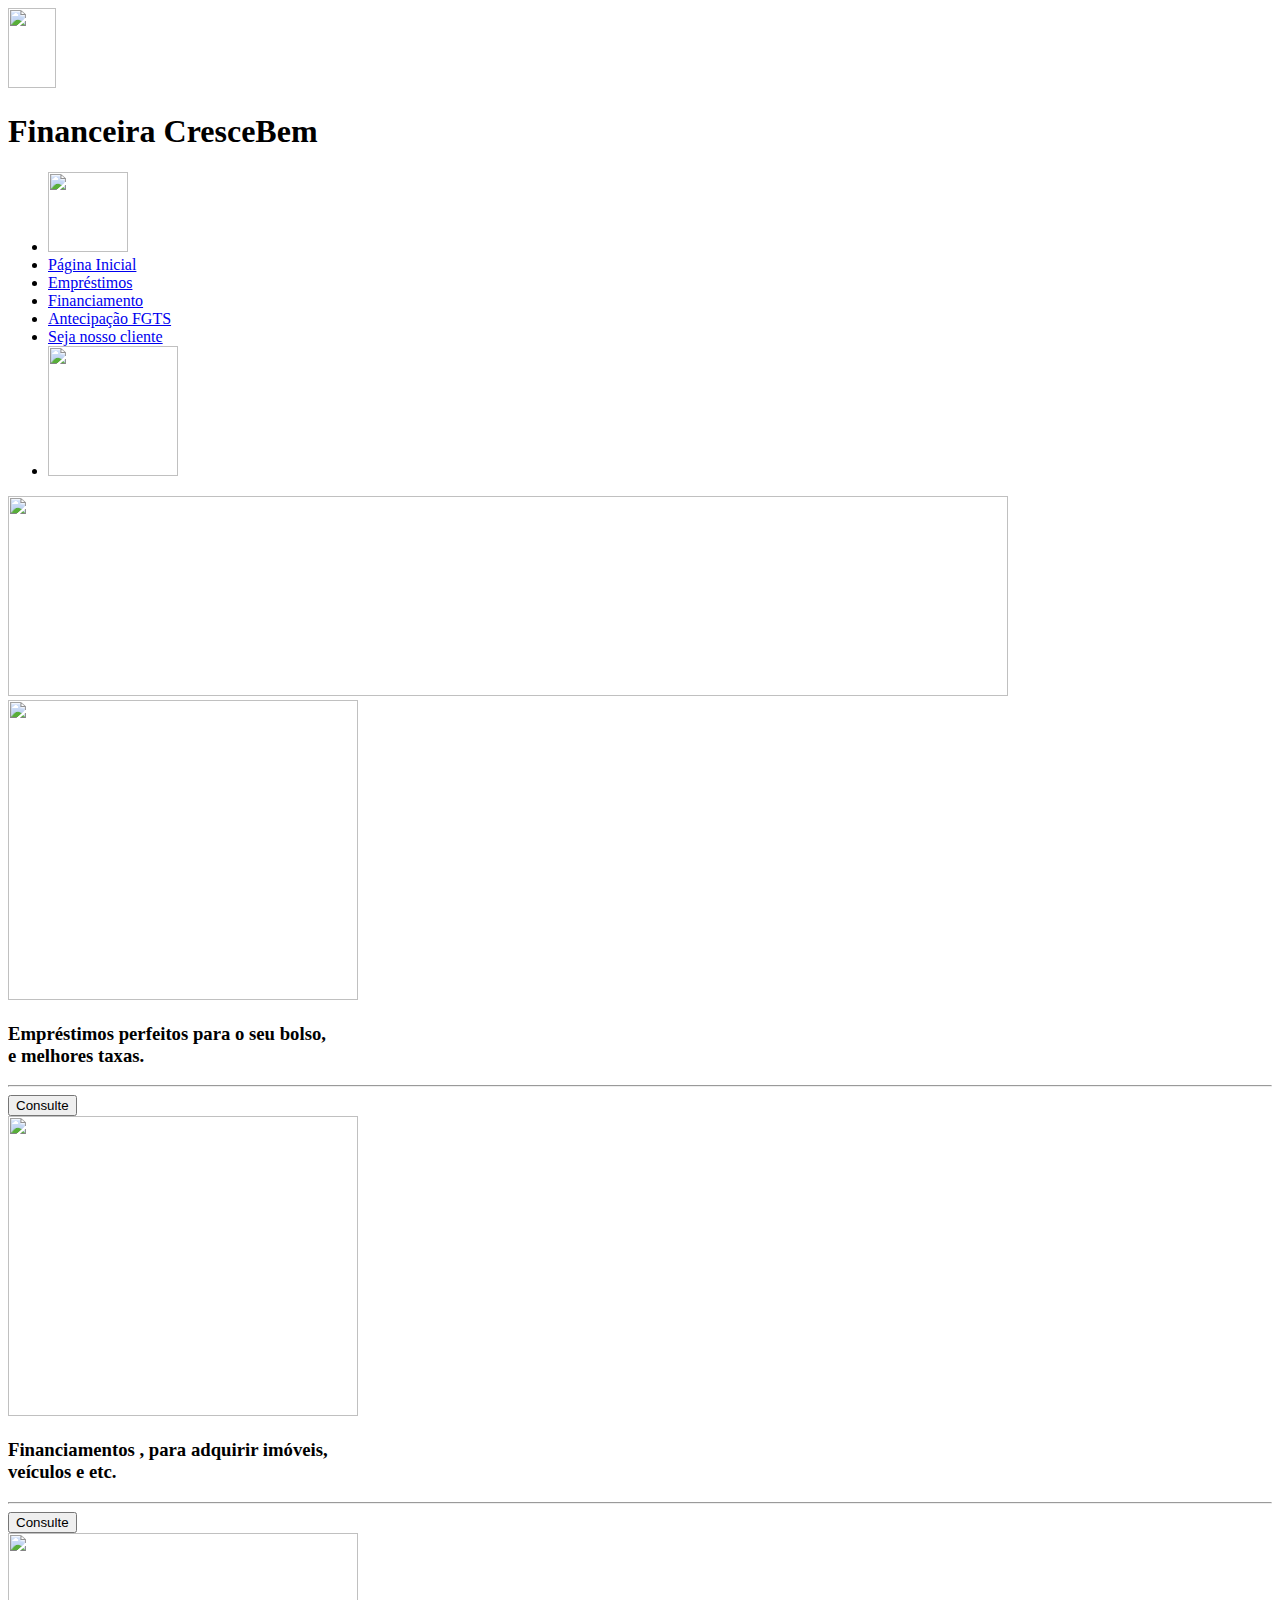
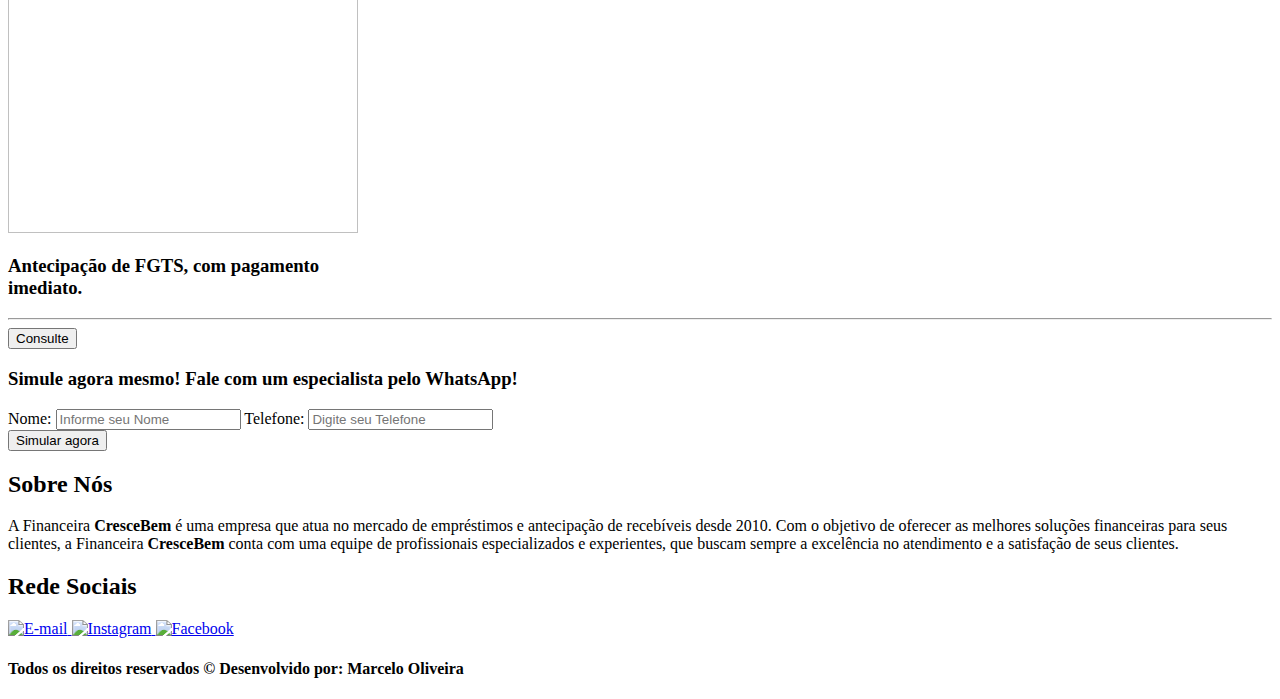
==== Financeira_CresceBem/index.html @ b5a09179 "ajuste pastas" ====
<!DOCTYPE html>
<html lang="pt-br">
  <head>
    <meta charset="UTF-8" />
    <meta name="viewport" content="width=device-width, initial-scale=1.0" />
    <title>CresceBem</title>
    <link rel="stylesheet" href="/Css/styleIndex.css" />
  </head>
  <body>
    <header class="header">
      <img
        src="/images/logoSemFundo.png"
        width="48px"
        height="80px"
        class="logo"
      />
      <h1 class="titleEmprestimo">Financeira CresceBem</h1>
    </header>
    <div class="container-one">
      <nav class="navigation">
        <ul class="nav-list">
          <li><img src="/images/icons8-bank-48.png" width="80px" height="80px"></li>
          <li><a href="/Index/index.html">Página Inicial</a></li>
          <li><a href="/Index/emprestimo.html">Empréstimos</a></li>
          <li><a href="/Index/financiamento.html">Financiamento</a></li>
          <li><a href="/Index/antecipacao.html">Antecipação FGTS</a></li>          
          <li><a href="/Index/sejacliente.html">Seja nosso cliente</a></li>
          <li>
            <a href=".#"
              ><img
                class="nav-image"
                src="/images/img-nav-1.png"
                width="130px"
                height="130px"
            /></a>
          </li>
        </ul>
      </nav>
      <div class="content">
        <div class="banner">
          <img
            src="/images/bannerpaginaemprestimo.jpg"
            width="1000px"
            height="200px"
            class="card-banner"
          />
        </div>
        <div class="card-content">
          <div class="card banner-1">
            <img
              src="/images/img-emprestimojpg-1.png"
              width="350px"
              height="300px"
            />
            <h3>Empréstimos perfeitos para o seu bolso, <br> e melhores taxas. </h3>
            <hr />
            <a href="/Index/emprestimo.html">
              <button class="button Emprestimo">Consulte</button>
            </a>
          </div>
          <div class="card banner-2">
            <img
              src="/images/imgFinanciamento.jpg"
              width="350px"
              height="300px"
            />
            <h3>
              Financiamentos , para adquirir imóveis,<br />
              veículos e etc.
            </h3>
            <hr />
            <a href="/Index/financiamento.html">
              <button class="button Financiamentos">Consulte</button>
            </a>
          </div>
          <div class="card banner-3">
            <img
              src="/images/imgAntecipacao.jpg"
              width="350px"
              height="300px"
            />
            <h3>
              Antecipação de FGTS, com pagamento <br />
              imediato.
            </h3>
            <hr />
            <a href="/Index/antecipacao.html">
              <button class="button Financiamentos">Consulte</button>
            </a>
          </div>
        </div>
      </div>
    </div>
    <div class="titleContato">

        <h3>Simule agora mesmo! Fale com um especialista pelo WhatsApp!</h3>
  
    </div>
    <div class="containerContato">
      
        <form action="/Index/index.html" method="post" class="formWhats">
  
            <label class"container-input" for="name">Nome:</label>
            <input type="text" name="nome" id="nome" placeholder="Informe seu Nome" class="border-bottom-input">
  
            <label class="container-input" for="telefone">Telefone:</label>
            <input type="tel" name="telefone" id="telefone" placeholder="Digite seu Telefone" class="border-bottom-input">
            
        </form> 
        <a href=".#">      
        <button class="button-contato">Simular agora</button>
        </a>  
       </div>

    <footer class="rodape">
      <h2 class="titleRodape">Sobre Nós</h2>
      <p class="textoNos">
        A Financeira <strong>CresceBem</strong> é uma empresa que atua no
        mercado de empréstimos e antecipação de recebíveis desde 2010. Com o
        objetivo de oferecer as melhores soluções financeiras para seus
        clientes, a Financeira <strong>CresceBem</strong> conta com uma equipe
        de profissionais especializados e experientes, que buscam sempre a
        excelência no atendimento e a satisfação de seus clientes.
      </p>
      <h2 class="titleRodape">Rede Sociais</h2>
      <div class="social-icons">
        <a href="#">
          <img
            src="/images/icons8-email-48.png"
            alt="E-mail"
            height="30px"
            width="30px"
          />
        </a>
        <a href="#">
          <img
            src="/images/icons8-instagram-48.png"
            alt="Instagram"
            height="30px"
            width="30px"
          />
        </a>
        <a href="#">
          <img
            src="/images/icons8-facebook-48.png"
            alt="Facebook"
            height="30px"
            width="30px"
          />
        </a>
      </div>
      <div class="producao">
        <h4>
          Todos os direitos reservados © Desenvolvido por: Marcelo Oliveira
        </h4>
      </div>
    </footer>
  </body>
</html>
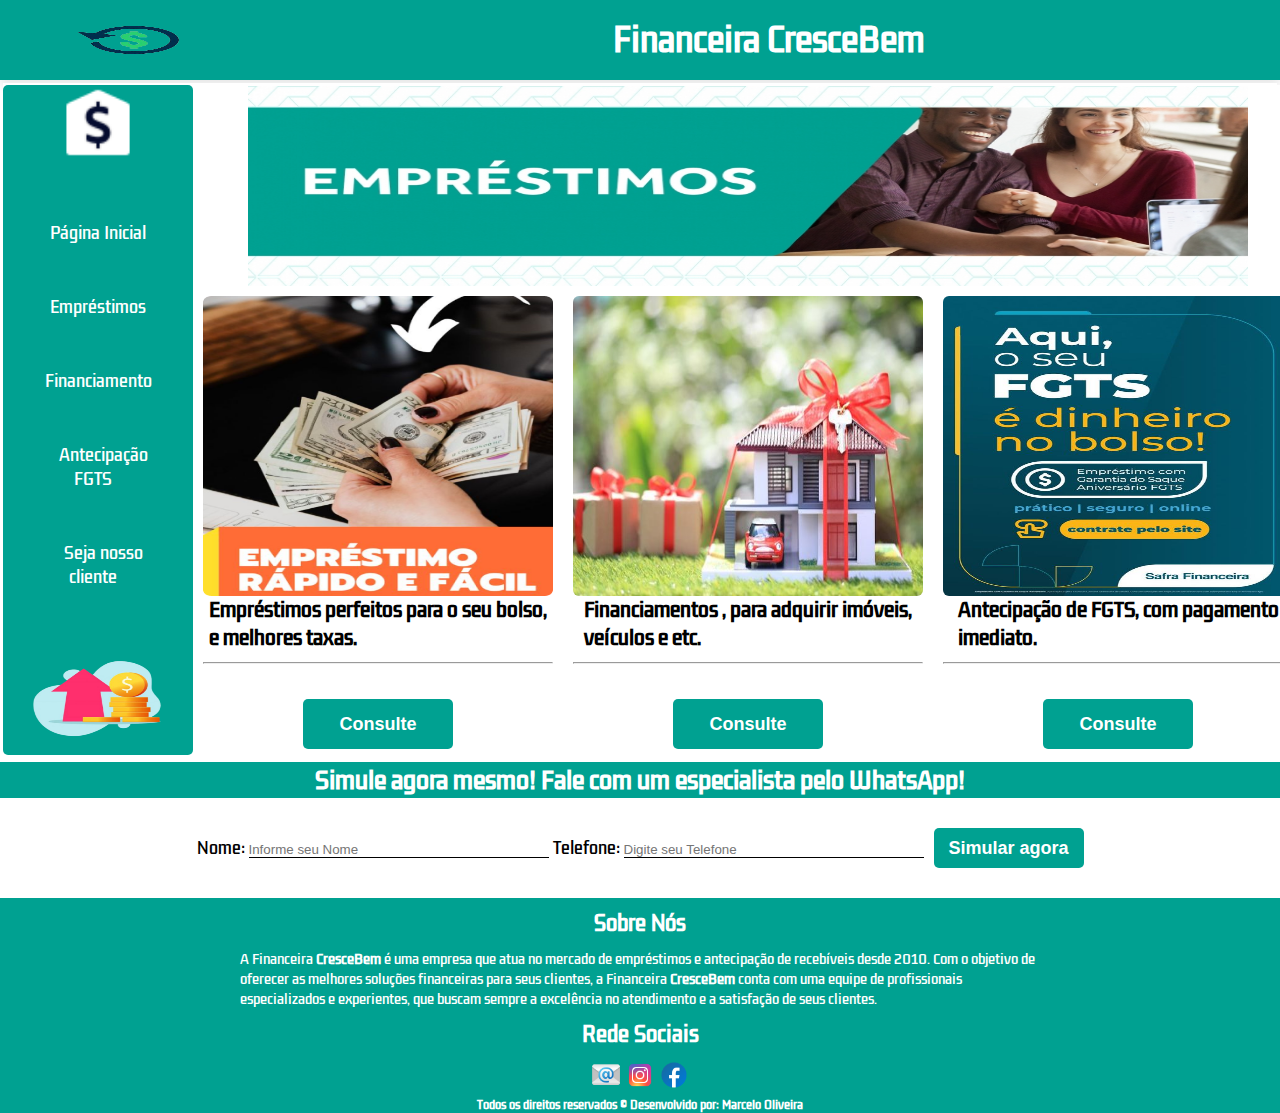
==== commit 92c70fde: "Ajuste nos link de imagens e direcionamentos" ====
--- a/Financeira_CresceBem/index.html
+++ b/Financeira_CresceBem/index.html
@@ -4,12 +4,12 @@
     <meta charset="UTF-8" />
     <meta name="viewport" content="width=device-width, initial-scale=1.0" />
     <title>CresceBem</title>
-    <link rel="stylesheet" href="/Css/styleIndex.css" />
+    <link rel="stylesheet" href="./Css/styleIndex.css" />
   </head>
   <body>
     <header class="header">
       <img
-        src="/images/logoSemFundo.png"
+        src="./images/logoSemFundo.png"
         width="48px"
         height="80px"
         class="logo"
@@ -19,17 +19,17 @@
     <div class="container-one">
       <nav class="navigation">
         <ul class="nav-list">
-          <li><img src="/images/icons8-bank-48.png" width="80px" height="80px"></li>
-          <li><a href="/Index/index.html">Página Inicial</a></li>
-          <li><a href="/Index/emprestimo.html">Empréstimos</a></li>
-          <li><a href="/Index/financiamento.html">Financiamento</a></li>
-          <li><a href="/Index/antecipacao.html">Antecipação FGTS</a></li>          
-          <li><a href="/Index/sejacliente.html">Seja nosso cliente</a></li>
-          <li>
+          <li class="imageNav"><img src="./images/icons8-bank-48.png" width="80px" height="80px"></li>
+          <li><a href="index.html">Página Inicial</a></li>
+          <li><a href="emprestimo.html">Empréstimos</a></li>
+          <li><a href="financiamento.html">Financiamento</a></li>
+          <li><a href="antecipacao.html">Antecipação FGTS</a></li>          
+          <li><a href="sejacliente.html">Seja nosso cliente</a></li>
+          <li class="imageNav">
             <a href=".#"
               ><img
                 class="nav-image"
-                src="/images/img-nav-1.png"
+                src="./images/img-nav-1.png"
                 width="130px"
                 height="130px"
             /></a>
@@ -39,7 +39,7 @@
       <div class="content">
         <div class="banner">
           <img
-            src="/images/bannerpaginaemprestimo.jpg"
+            src="./images/bannerpaginaemprestimo.jpg"
             width="1000px"
             height="200px"
             class="card-banner"
@@ -48,19 +48,19 @@
         <div class="card-content">
           <div class="card banner-1">
             <img
-              src="/images/img-emprestimojpg-1.png"
+              src="./images/img-emprestimojpg-1.png"
               width="350px"
               height="300px"
             />
             <h3>Empréstimos perfeitos para o seu bolso, <br> e melhores taxas. </h3>
             <hr />
-            <a href="/Index/emprestimo.html">
+            <a href="emprestimo.html">
               <button class="button Emprestimo">Consulte</button>
             </a>
           </div>
           <div class="card banner-2">
             <img
-              src="/images/imgFinanciamento.jpg"
+              src="./images/imgFinanciamento.jpg"
               width="350px"
               height="300px"
             />
@@ -69,13 +69,13 @@
               veículos e etc.
             </h3>
             <hr />
-            <a href="/Index/financiamento.html">
+            <a href="financiamento.html">
               <button class="button Financiamentos">Consulte</button>
             </a>
           </div>
           <div class="card banner-3">
             <img
-              src="/images/imgAntecipacao.jpg"
+              src="./images/imgAntecipacao.jpg"
               width="350px"
               height="300px"
             />
@@ -84,7 +84,7 @@
               imediato.
             </h3>
             <hr />
-            <a href="/Index/antecipacao.html">
+            <a href="antecipacao.html">
               <button class="button Financiamentos">Consulte</button>
             </a>
           </div>
@@ -98,7 +98,7 @@
     </div>
     <div class="containerContato">
       
-        <form action="/Index/index.html" method="post" class="formWhats">
+        <form action="index.html" method="post" class="formWhats">
   
             <label class"container-input" for="name">Nome:</label>
             <input type="text" name="nome" id="nome" placeholder="Informe seu Nome" class="border-bottom-input">
@@ -126,7 +126,7 @@
       <div class="social-icons">
         <a href="#">
           <img
-            src="/images/icons8-email-48.png"
+            src="./images/icons8-email-48.png"
             alt="E-mail"
             height="30px"
             width="30px"
@@ -134,7 +134,7 @@
         </a>
         <a href="#">
           <img
-            src="/images/icons8-instagram-48.png"
+            src="./images/icons8-instagram-48.png"
             alt="Instagram"
             height="30px"
             width="30px"
@@ -142,7 +142,7 @@
         </a>
         <a href="#">
           <img
-            src="/images/icons8-facebook-48.png"
+            src="./images/icons8-facebook-48.png"
             alt="Facebook"
             height="30px"
             width="30px"
--- a/Financeira_CresceBem/Css/styleIndex.css
+++ b/Financeira_CresceBem/Css/styleIndex.css
@@ -0,0 +1,457 @@
+@import url("https://fonts.googleapis.com/css2?family=Kdam+Thmor+Pro&display=swap");
+
+* {
+  margin: 0;
+  padding: 0;
+  box-sizing: border-box;
+  list-style: none;
+  background-color: none;
+}
+
+body {
+  font-family: 'Kdam Thmor Pro', sans-serif;
+}
+
+.header {
+  display: flex;
+  height: 80px;
+  justify-content: space-between;
+  align-items: center;
+  background-color: #00a191;
+  color: white;
+  box-shadow: 0 5px 10px rgba(0, 0, 0, 0.1);
+}
+
+.logo {
+  flex: 20%;
+  max-width: 20%;
+  display: flex;
+  justify-content: center;
+  left: 0px;
+
+
+}
+
+.titleEmprestimo {
+  flex: 80%;
+  display: flex;
+  justify-content: center;
+  align-items: center;
+  animation: piscar 3s infinite;
+}
+
+@keyframes piscar {
+
+  0%,
+  50%,
+  100% {
+    opacity: 1;
+  }
+
+  25%,
+  75% {
+    opacity: 0;
+  }
+}
+
+.container-one {
+  display: flex;
+  flex-direction: row;
+  justify-content: flex-start;
+  margin: 3px;
+  background-color: white;
+
+}
+
+.navigation {
+  background-color: #00a191;
+  display: flex;
+  flex-direction: column;
+  justify-content: center;
+  align-items: center;
+  border-radius: 5px;
+  margin-top: 2px;
+  width: 255px;
+  height: 670px;
+
+}
+
+a {
+  text-decoration: none;
+
+}
+
+.nav-list {
+  width: 100%;
+  flex-direction: column;
+  justify-content: center;
+  text-align: center;
+  margin-top: 20px;
+}
+
+.nav-list li {
+  margin: 10px 0;
+  text-align: center;
+  padding: 20px;
+  cursor: pointer;
+  transition: 0.2s;
+}
+
+li:hover {
+  background-color: #03332e;
+  transition: 0.5s;
+}
+
+li a {
+  width: auto;
+  color: white;
+  padding: 10px;
+
+
+}
+
+.banner {
+  display: flex;
+  justify-content: center;
+  align-items: center;
+  padding: 10px 10px 10px 10px;
+
+  height: 200px;
+  width: 100%;
+  margin-top: 1px;
+
+
+}
+
+.content {
+  display: flex;
+  flex-direction: column;
+  background-color: white;
+  width: 100%;
+  margin-top: 2px;
+}
+
+
+.card-content {
+  display: flex;
+  flex-direction: row;
+  justify-content: space-around;
+  align-items: center;
+}
+
+.card-content div img {
+  border-radius: 6px;
+
+}
+
+.banner-1 {
+  display: flex;
+  justify-content: column;
+  align-items: center;
+  flex-direction: column;
+  padding: 10px 10px 10px 10px;
+  cursor: pointer;
+  transition: 1s;
+
+}
+
+.banner-1:hover {
+  transform: scale(1.1);
+  transition: 1s;
+}
+
+.banner-2 {
+  display: flex;
+  justify-content: column;
+  align-items: center;
+  flex-direction: column;
+  padding: 10px 10px 10px 10px;
+  cursor: pointer;
+  transition: 1s;
+
+}
+
+.banner-2:hover {
+  transform: scale(1.1);
+  transition: 1s;
+}
+
+
+.banner-3 {
+  display: flex;
+  justify-content: column;
+  align-items: center;
+  flex-direction: column;
+  padding: 10px 10px 10px 10px;
+  cursor: pointer;
+  transition: 1s;
+
+}
+
+.banner-3:hover {
+  transform: scale(1.1);
+  transition: 1s;
+}
+
+
+hr {
+  width: 100%;
+  height: 1px;
+  background-color: #00a191;
+  margin-top: 10px;
+  margin-bottom: 10px;
+
+}
+
+.button {
+  width: 150px;
+  height: 50px;
+  background-color: #00a191;
+  color: #fff;
+  padding: 8px 10px;
+  border-radius: 5px;
+  cursor: pointer;
+  transition: 0.8s;
+  font-size: 18px;
+  justify-content: center;
+  align-items: center;
+  font-weight: bold;
+  border: none;
+  outline: none;
+  margin-top: 25px;
+
+}
+
+.button:hover {
+  background-color: #007f6c;
+  font-size: 20px;
+  transition: 0.8s;
+}
+
+.containerContato {
+
+  display: flex;
+  width: 100%;
+  justify-content: center;
+  align-items: center;
+  height: 100px;
+
+}
+
+.border-bottom-input {
+  width: 300px;
+  border: none;
+  border-bottom: 1px solid #000;
+  outline: none;
+}
+
+.titleContato {
+
+  display: flex;
+  justify-content: center;
+  align-items: center;
+  background-color: #00a191;
+  width: 100%;
+  font-size: 20px;
+  color: white;
+  font-weight: bold;
+
+
+}
+
+.button-contato {
+  margin-left: 10px;
+  width: 150px;
+  height: 40px;
+  background-color: #00a191;
+  color: #fff;
+  padding: 8px 10px;
+  border-radius: 5px;
+  cursor: pointer;
+  transition: 0.8s;
+  font-size: 18px;
+  justify-content: center;
+  align-items: center;
+  font-weight: bold;
+  border: none;
+  outline: none;
+  margin-top: 0px;
+
+}
+
+.button-contato:hover {
+  background-color: #007f6c;
+  font-size: 19px;
+  transition: 0.8s;
+}
+
+
+.rodape {
+  background-color: #00a191;
+  display: flex;
+  justify-content: center;
+  align-items: center;
+  flex-direction: column;
+
+}
+
+.titleRodape {
+  color: white;
+  font-size: 20px;
+  margin: 10px;
+}
+
+.textoNos {
+  color: white;
+  font-size: 13px;
+  width: 800px;
+}
+
+.producao {
+  color: white;
+  font-size: 11px;
+  display: flex;
+
+
+}
+
+@media (max-width: 768px) {
+
+  .header {
+
+    flex-direction: row;
+    justify-content: center;
+    height: 100px;
+  }
+
+
+  .titleEmprestimo {
+
+    display: flex;
+    justify-content: flex-start;
+
+  }
+
+  .container-one {
+    flex-direction: column;
+
+  }
+
+  .imageNav {
+    display: none;
+
+
+  }
+
+  .navigation {
+
+    flex-direction: row;
+    row-gap: 10px;
+    gap: 10px;
+    justify-content: center;
+    align-items: center;
+    border-radius: 5px;
+    margin-top: 2px;
+    width: auto;
+    height: 210px;
+  }
+
+  .nav-list {
+
+    flex-direction: row;
+    justify-content: start;
+    align-items: center;
+    margin-top: 10px;
+    padding: 10px;
+  }
+
+  ul {
+    display: flex;
+    flex-direction: row;
+    flex-wrap: wrap;
+    /* Permitir que os itens quebrem para a próxima linha */
+    gap: 2px;
+    height: auto;
+    width: auto;
+    padding: 10px
+  }
+
+  li {
+    flex-direction: row;
+
+    height: 5px;
+    width: 10px;
+    flex-basis: calc(40% - 30px);
+    /* 33.33% é aproximadamente 1/3 da largura do contêiner */
+    /* Outros estilos para seus itens */
+  }
+
+  .banner {
+    display: flex;
+    justify-content: flex-start;
+    align-items: center;
+    padding: 2px 2px 2px 2px;
+    height: auto;
+    width: auto;
+    margin-top: 1px;
+  }
+
+  .banner img {
+
+    width: 80%;
+    height: 50%;
+
+  }
+
+  .card-content {
+    width: 70%;
+    height: 50%;
+    display: flex;
+    flex-direction: column;
+    justify-content: center;
+
+  }
+
+  .titleContato {
+    width: 70%;
+    font-size: 15px;
+
+  }
+
+  .containerContato {
+
+    width: 70%;
+    height: 80%;
+    flex-direction: row;
+
+
+  }
+
+  .containerContato form {
+    display: flex;
+    flex-direction: column;
+
+  }
+
+  .rodape {
+    width: 70%;
+
+  }
+
+  .titleRodape {
+    color: white;
+    font-size: 15px;
+    margin: 10px;
+  }
+
+  .textoNos {
+    color: white;
+    font-size: 13px;
+    width: 535px;
+  }
+
+
+
+
+
+}